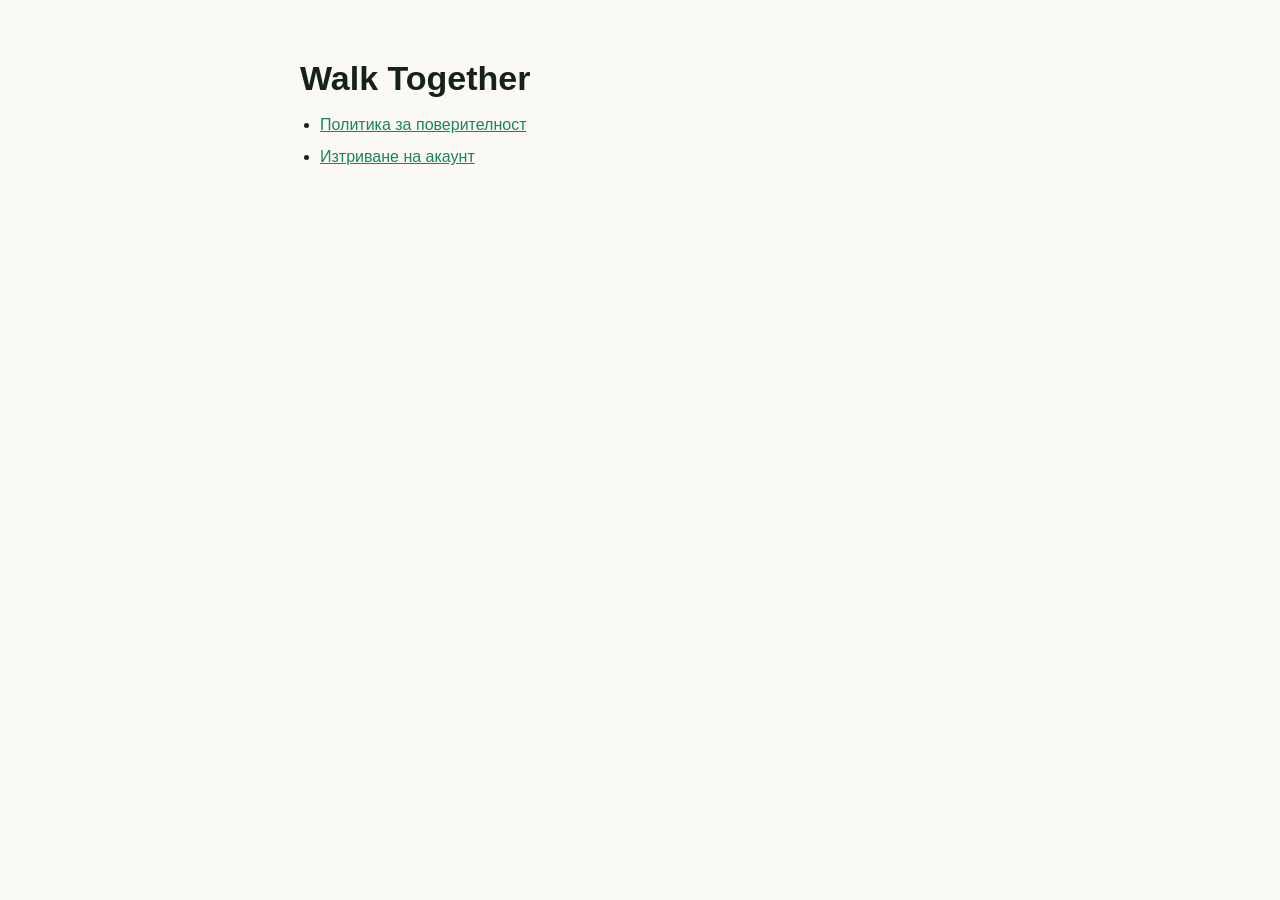
==== index.html @ 0e9a50a5 "Add public privacy policy and account deletion pages for Google Play Co-Authored-By: Claude Opus 5.5" ====
<!doctype html>
<html lang="bg">
<head>
<meta charset="utf-8">
<meta name="viewport" content="width=device-width,initial-scale=1">
<title>Walk Together</title>
<link rel="stylesheet" href="style.css">
</head>
<body>
<div class="wrap">
  <h1>Walk Together</h1>
  <ul>
    <li><a href="privacy.html">Политика за поверителност</a></li>
    <li><a href="delete-account.html">Изтриване на акаунт</a></li>
  </ul>
</div>
</body>
</html>
---- style.css ----
:root{--bg:#faf9f5;--surface:#fff;--text:#16211b;--text-secondary:#57645b;--border:#e3e7e0;--brand:#1a835f;--brand-dark:#0a3d2c;--accent:#d9622a;color-scheme:light}
@media (prefers-color-scheme:dark){:root{--bg:#0e1512;--surface:#141d18;--text:#edf2ee;--text-secondary:#9aaba0;--border:#263329;--brand:#3fbd91;--brand-dark:#1a835f;--accent:#ff8f63;color-scheme:dark}}
*{box-sizing:border-box}
body{margin:0;background:var(--bg);color:var(--text);font-family:-apple-system,"Segoe UI",Roboto,sans-serif;line-height:1.65;padding:32px 16px 64px}
.wrap{max-width:680px;margin:0 auto}
header{display:flex;align-items:center;gap:14px}
.mark{width:44px;height:44px;border-radius:12px;background:linear-gradient(160deg,var(--brand),var(--brand-dark));display:flex;align-items:center;justify-content:center;flex-shrink:0}
.mark svg{width:24px;height:24px}
.brand-name{font-weight:600;font-size:15px;color:var(--text-secondary);letter-spacing:.02em}
h1{font-size:clamp(26px,5vw,34px);margin:18px 0 6px;text-wrap:balance}
.meta{display:flex;flex-wrap:wrap;gap:8px 16px;font-size:13px;color:var(--text-secondary);margin-bottom:36px}
.meta strong{color:var(--text)}
.intro{font-size:17px;color:var(--text-secondary);margin-bottom:40px;padding-bottom:32px;border-bottom:1px solid var(--border)}
section{margin-bottom:36px}
h2{font-size:20px;display:flex;align-items:center;gap:10px;margin:0 0 14px}
h2::before{content:"";width:4px;height:18px;border-radius:2px;background:var(--accent);flex-shrink:0}
p{margin:0 0 12px}
.sub{color:var(--text-secondary);font-size:15px}
.card{background:var(--surface);border:1px solid var(--border);border-radius:14px;padding:18px 20px}
.card-grid{display:grid;gap:12px}
.card h3{font-size:15px;margin:0 0 4px;display:flex;align-items:center;gap:8px;flex-wrap:wrap}
.card p{margin:0;font-size:14.5px;color:var(--text-secondary)}
.tag{font-size:11.5px;font-weight:600;padding:2px 9px;border-radius:100px;background:color-mix(in srgb,var(--brand) 14%,transparent);color:var(--brand)}
.tag.optional{background:color-mix(in srgb,var(--accent) 16%,transparent);color:var(--accent)}
ul,ol{margin:0 0 12px;padding-left:20px}
li{margin-bottom:6px}
.tbl-wrap{overflow-x:auto;border:1px solid var(--border);border-radius:12px}
table{width:100%;border-collapse:collapse;font-size:14px}
th,td{text-align:left;padding:10px 12px;border-bottom:1px solid var(--border);vertical-align:top}
tr:last-child td{border-bottom:0}
th{color:var(--text-secondary);font-size:12.5px;text-transform:uppercase;letter-spacing:.03em}
a{color:var(--brand)}
.contact{background:linear-gradient(160deg,var(--brand),var(--brand-dark));color:#fff;border-radius:16px;padding:24px 22px;margin-top:8px}
.contact h2::before{background:rgba(255,255,255,.6)}
.contact p{color:rgba(255,255,255,.88)}
.contact a{color:#fff;font-weight:600}
footer{margin-top:40px;font-size:12.5px;color:var(--text-secondary);text-align:center}
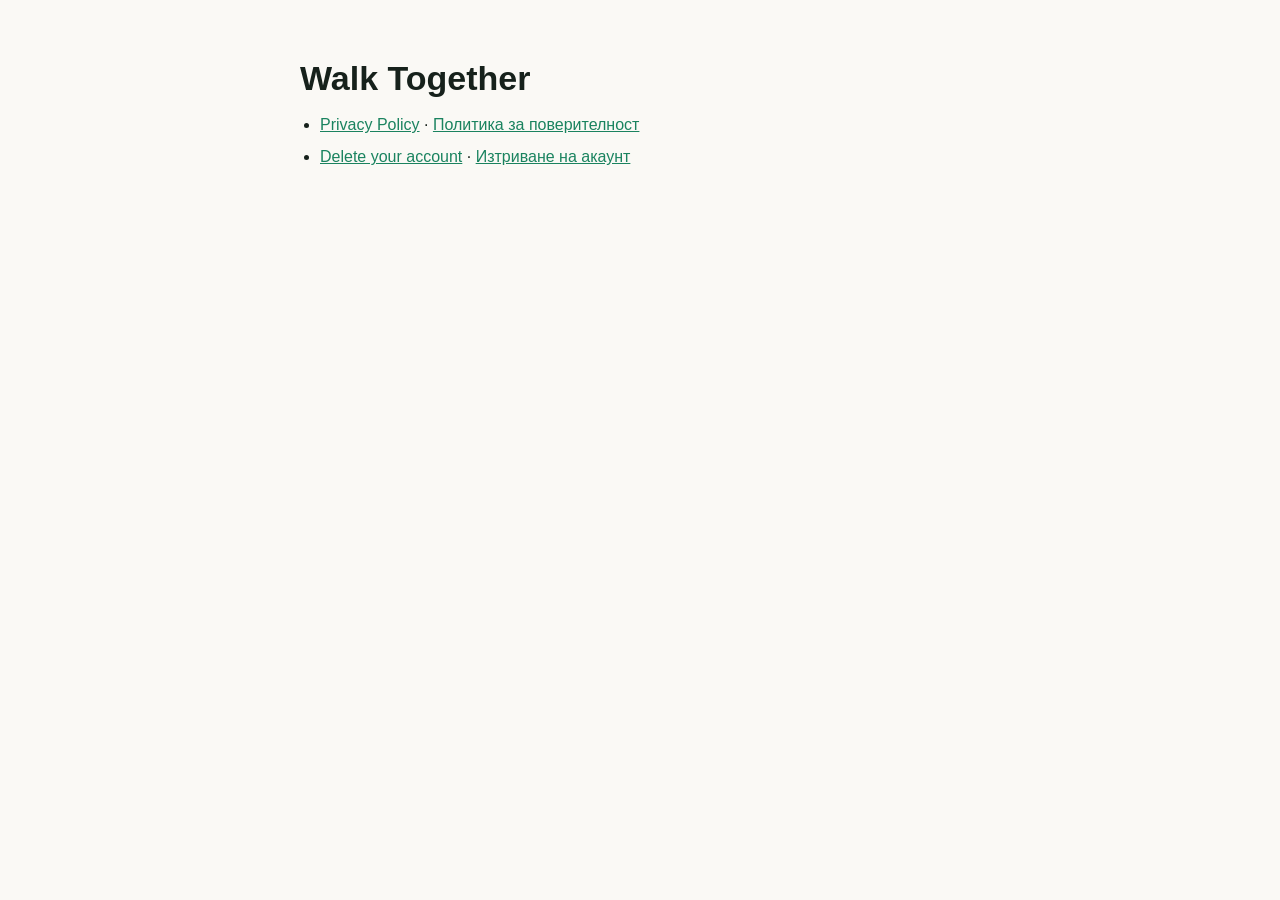
==== commit 34df49ef: "Make English the default for privacy and deletion pages; keep Bulgarian as -bg Co-Authored-By: Claud" ====
--- a/index.html
+++ b/index.html
@@ -1,5 +1,5 @@
 <!doctype html>
-<html lang="bg">
+<html lang="en">
 <head>
 <meta charset="utf-8">
 <meta name="viewport" content="width=device-width,initial-scale=1">
@@ -10,8 +10,8 @@
 <div class="wrap">
   <h1>Walk Together</h1>
   <ul>
-    <li><a href="privacy.html">Политика за поверителност</a></li>
-    <li><a href="delete-account.html">Изтриване на акаунт</a></li>
+    <li><a href="privacy.html">Privacy Policy</a> · <a href="privacy-bg.html">Политика за поверителност</a></li>
+    <li><a href="delete-account.html">Delete your account</a> · <a href="delete-account-bg.html">Изтриване на акаунт</a></li>
   </ul>
 </div>
 </body>
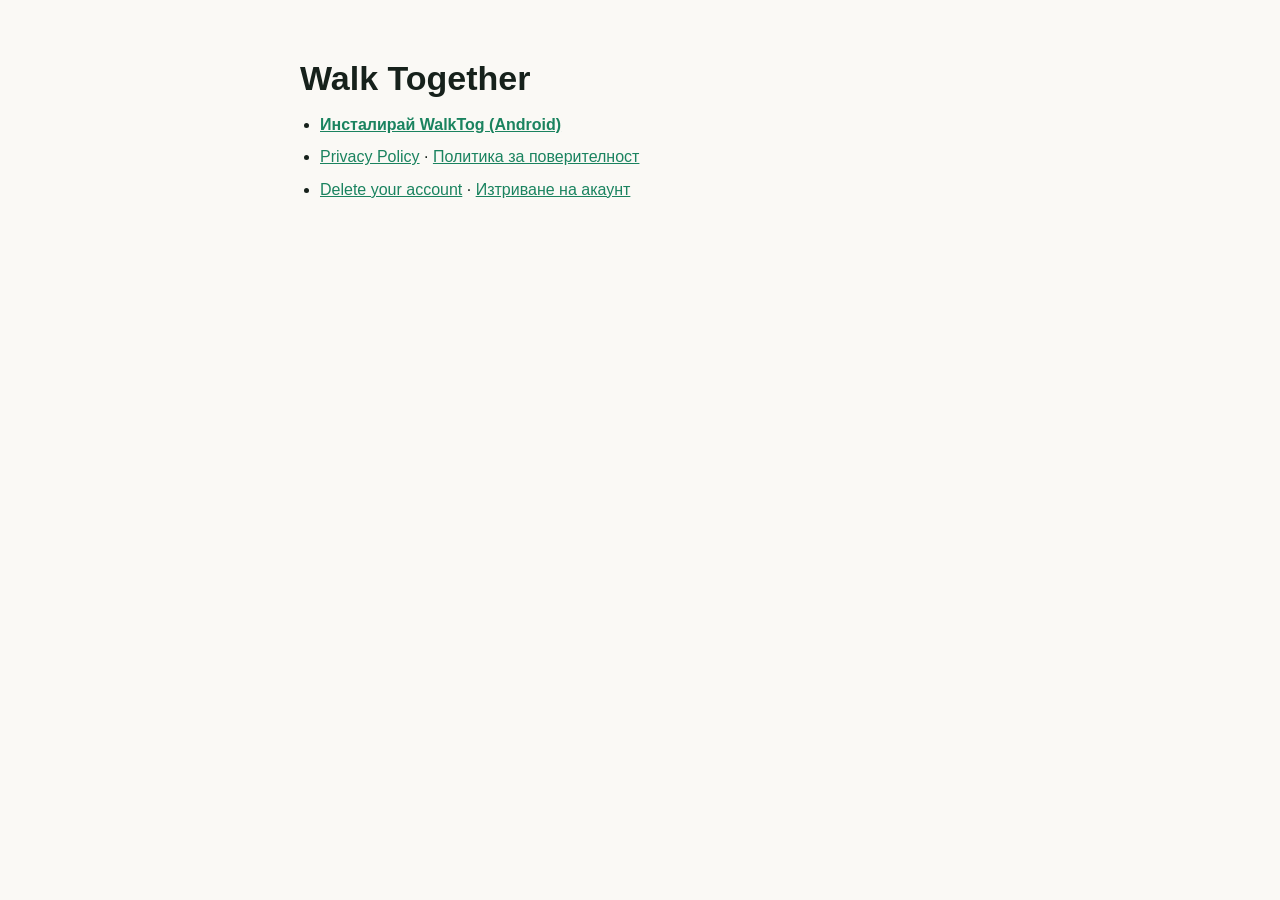
==== commit c74d4c9e: "Add Android install page with step-by-step help" ====
--- a/index.html
+++ b/index.html
@@ -10,6 +10,7 @@
 <div class="wrap">
   <h1>Walk Together</h1>
   <ul>
+    <li><a href="install.html"><strong>Инсталирай WalkTog (Android)</strong></a></li>
     <li><a href="privacy.html">Privacy Policy</a> · <a href="privacy-bg.html">Политика за поверителност</a></li>
     <li><a href="delete-account.html">Delete your account</a> · <a href="delete-account-bg.html">Изтриване на акаунт</a></li>
   </ul>
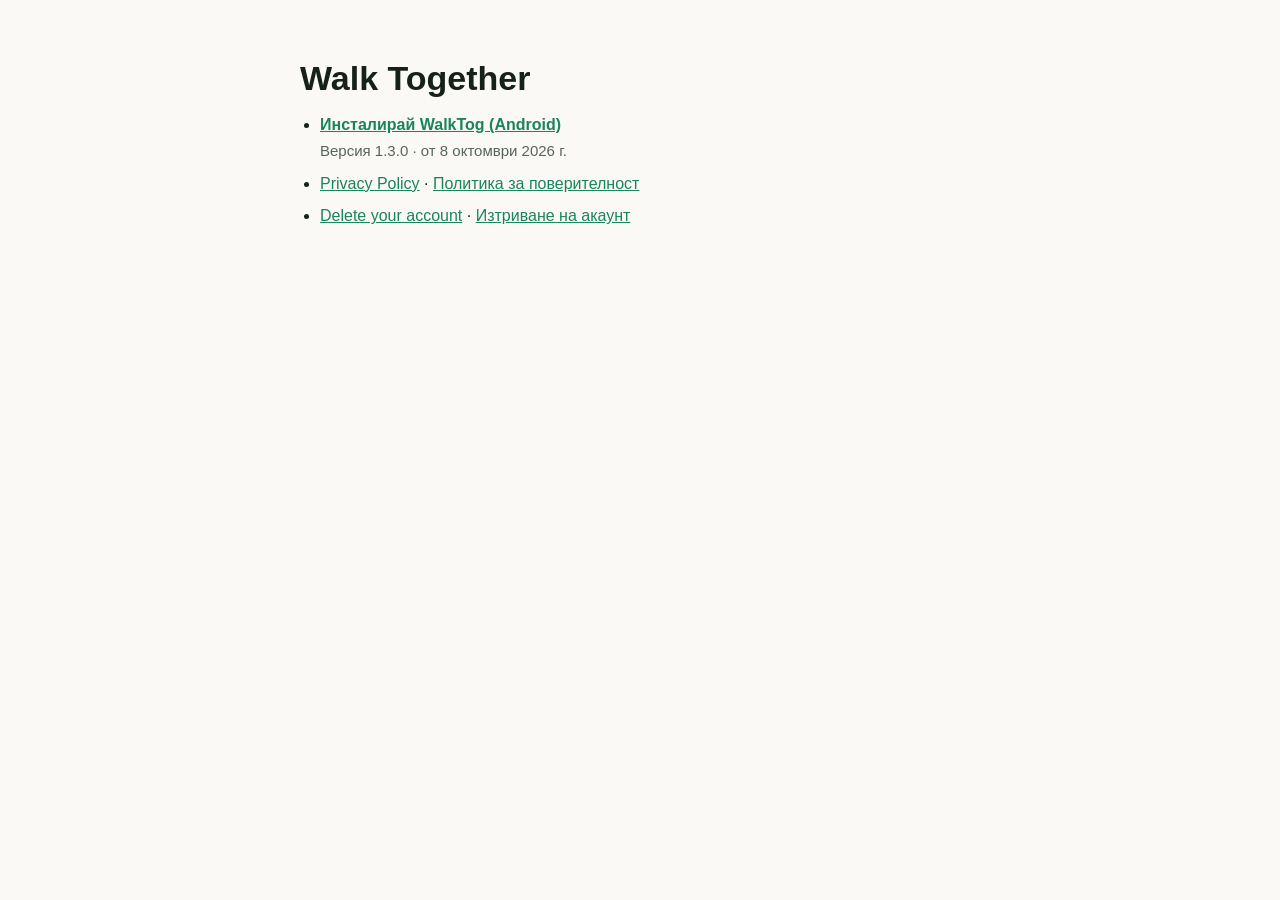
==== commit 1accac3a: "Show APK version, release date and size on the install pages Co-Authored-By: Claude Opus 5.5 <norepl" ====
--- a/index.html
+++ b/index.html
@@ -10,10 +10,11 @@
 <div class="wrap">
   <h1>Walk Together</h1>
   <ul>
-    <li><a href="install.html"><strong>Инсталирай WalkTog (Android)</strong></a></li>
+    <li><a href="install.html"><strong>Инсталирай WalkTog (Android)</strong></a><br><span class="sub">Версия <span data-apk="version">1.3.0</span> · от <span data-apk="date">8 октомври 2026 г.</span></span></li>
     <li><a href="privacy.html">Privacy Policy</a> · <a href="privacy-bg.html">Политика за поверителност</a></li>
     <li><a href="delete-account.html">Delete your account</a> · <a href="delete-account-bg.html">Изтриване на акаунт</a></li>
   </ul>
 </div>
+<script src="apk-info.js"></script>
 </body>
 </html>
